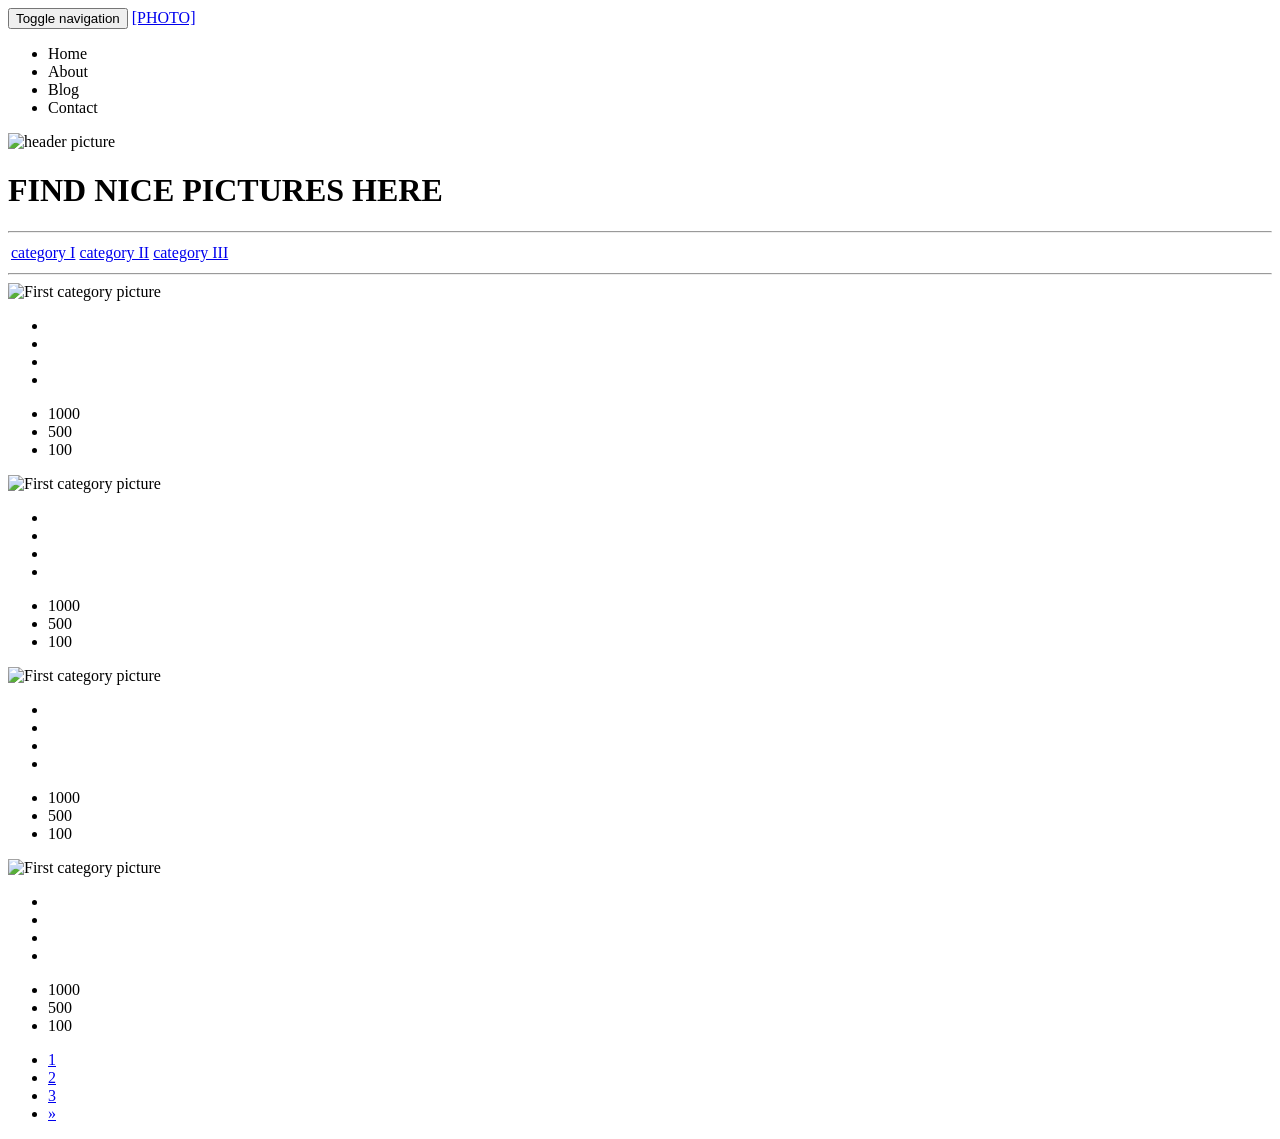
==== src/main/resources/templates/index.html @ 0d0b4f14 "Trabajo dia 4/11" ====
<!DOCTYPE html>
<html xmlns:th="http://www.thymeleaf.org" lang="en">

<head>
  <meta charset="utf-8">
  <meta http-equiv="X-UA-Compatible" content="IE=edge">
  <meta name="viewport" content="width=device-width, initial-scale=1">
  <title>PhotographItem-Responsive Theme</title>

  <!-- Bootstrap core css -->
  <link rel="stylesheet" type="text/css" th:href="@{/bootstrap/css/bootstrap.min.css}">
  <!-- Custom style css -->
  <link rel="stylesheet" type="text/css" th:href="@{/css/style.css}">
  <!-- Magnific-popup css -->
  <link rel="stylesheet" type="text/css" th:href="@{/css/magnific-popup.css}">
  <!-- Font Awesome icons -->
  <link rel="stylesheet" type="text/css" th:href="@{/font-awesome/css/font-awesome.min.css}">

  <!-- HTML5 Shim and Respond.js IE8 support of HTML5 elements and media queries -->
  <!-- WARNING: Respond.js doesn't work if you view the page via file:// -->
  <!--[if lt IE 9]>
        <script src="https://oss.maxcdn.com/libs/html5shiv/3.7.0/html5shiv.js"></script>
        <script src="https://oss.maxcdn.com/libs/respond.js/1.4.2/respond.min.js"></script>
    <![endif]-->
</head>

<body id="page-top">

  <!-- Navigation Bar -->
  <nav class="navbar navbar-fixed-top navbar-default">
    <div class="container">
      <div class="navbar-header">
        <button type="button" class="navbar-toggle" data-toggle="collapse" data-target="#menu">
          <span class="sr-only">Toggle navigation</span>
          <span class="icon-bar"></span>
          <span class="icon-bar"></span>
          <span class="icon-bar"></span>
        </button>
        <a class="navbar-brand page-scroll" href="#page-top">
          <span>[PHOTO]</span>
        </a>
      </div>
      <div class="collapse navbar-collapse navbar-right" id="menu">
        <ul class="nav navbar-nav">
          <li th:class="${activeTab == 'index'} ? 'active lien' : 'lien'"><a th:href="@{/}"><i
                class="fa fa-home sr-icons"></i> Home</a></li>
          <li th:class="${activeTab == 'about'} ? 'active lien' : 'lien'"><a th:href="@{/about}"><i
                class="fa fa-bookmark sr-icons"></i> About</a></li>
          <li th:class="${activeTab == 'blog'} ? 'active lien' : 'lien'"><a th:href="@{/blog}"><i
                class="fa fa-file-text sr-icons"></i> Blog</a></li>
          <li th:class="${activeTab == 'contact'} ? 'active lien' : 'lien'"><a th:href="@{/contact}"><i
                class="fa fa-phone-square sr-icons"></i> Contact</a></li>
        </ul>
      </div>
    </div>
  </nav>
  <!-- End of Navigation Bar -->

  <!-- Principal Content Start -->
  <div id="index">

    <!-- Header -->
    <div class="row">
      <div class="col-xs-12 intro">
        <div class="carousel-inner">
          <div class="item active">
            <img class="img-responsive" th:src="@{/images/index/woman.jpg}" alt="header picture">
          </div>
          <div class="carousel-caption">
            <h1>FIND NICE PICTURES HERE</h1>
            <hr>
          </div>
        </div>
      </div>
    </div>

    <div id="index-body">
      <!-- Pictures Navigation table -->
      <div class="table-responsive">
        <table class="table text-center">
          <thead>
            <tr>
              <td><a class="link active" href="#category1" data-toggle="tab">category I</a></td>
              <td><a class="link" href="#category2" data-toggle="tab">category II</a></td>
              <td><a class="link" href="#category3" data-toggle="tab">category III</a></td>
            </tr>
          </thead>
        </table>
        <hr>
      </div>

      <!-- Navigation Table Content -->
      <div class="tab-content">

        <!-- First Category pictures -->
        <div id="category1" class="tab-pane active">
          <div class="row popup-gallery">
            <div class="col-xs-12 col-sm-6 col-md-3">
              <div class="sol">
                <img class="img-responsive" th:src="@{/images/index/portfolio/1.jpg}" alt="First category picture">
                <div class="behind">
                  <div class="head text-center">
                    <ul class="list-inline">
                      <li>
                        <a class="gallery" th:href="@{/images/index/gallery/1.jpg}" data-toggle="tooltip"
                          data-original-title="Quick View">
                          <i class="fa fa-eye"></i>
                        </a>
                      </li>
                      <li>
                        <a href="#" data-toggle="tooltip" data-original-title="Click if you like it">
                          <i class="fa fa-heart"></i>
                        </a>
                      </li>
                      <li>
                        <a href="#" data-toggle="tooltip" data-original-title="Download">
                          <i class="fa fa-download"></i>
                        </a>
                      </li>
                      <li>
                        <a href="#" data-toggle="tooltip" data-original-title="More information">
                          <i class="fa fa-info"></i>
                        </a>
                      </li>
                    </ul>
                  </div>
                  <div class="row box-content">
                    <ul class="list-inline text-center">
                      <li><i class="fa fa-eye"></i> 1000</li>
                      <li><i class="fa fa-heart"></i> 500</li>
                      <li><i class="fa fa-download"></i> 100</li>
                    </ul>
                  </div>
                </div>
              </div>
            </div>
            <div class="col-xs-12 col-sm-6 col-md-3">
              <div class="sol">
                <img class="img-responsive" th:src="@{/images/index/portfolio/2.jpg}" alt="First category picture">
                <div class="behind">
                  <div class="head text-center">
                    <ul class="list-inline">
                      <li>
                        <a class="gallery" th:href="@{/images/index/gallery/2.jpg}" data-toggle="tooltip"
                          data-original-title="Quick View">
                          <i class="fa fa-eye"></i>
                        </a>
                      </li>
                      <li>
                        <a href="#" data-toggle="tooltip" data-original-title="Click if you like it">
                          <i class="fa fa-heart"></i>
                        </a>
                      </li>
                      <li>
                        <a href="#" data-toggle="tooltip" data-original-title="Download">
                          <i class="fa fa-download"></i>
                        </a>
                      </li>
                      <li>
                        <a href="#" data-toggle="tooltip" data-original-title="More information">
                          <i class="fa fa-info"></i>
                        </a>
                      </li>
                    </ul>
                  </div>
                  <div class="row box-content">
                    <ul class="list-inline text-center">
                      <li><i class="fa fa-eye"></i> 1000</li>
                      <li><i class="fa fa-heart"></i> 500</li>
                      <li><i class="fa fa-download"></i> 100</li>
                    </ul>
                  </div>
                </div>
              </div>
            </div>
            <div class="col-xs-12 col-sm-6 col-md-3">
              <div class="sol">
                <img class="img-responsive" th:src="@{/images/index/portfolio/3.jpg}" alt="First category picture">
                <div class="behind">
                  <div class="head text-center">
                    <ul class="list-inline">
                      <li>
                        <a class="gallery" th:href="@{/images/index/gallery/3.jpg}" data-toggle="tooltip"
                          data-original-title="Quick View">
                          <i class="fa fa-eye"></i>
                        </a>
                      </li>
                      <li>
                        <a href="#" data-toggle="tooltip" data-original-title="Click if you like it">
                          <i class="fa fa-heart"></i>
                        </a>
                      </li>
                      <li>
                        <a href="#" data-toggle="tooltip" data-original-title="Download">
                          <i class="fa fa-download"></i>
                        </a>
                      </li>
                      <li>
                        <a href="#" data-toggle="tooltip" data-original-title="More information">
                          <i class="fa fa-info"></i>
                        </a>
                      </li>
                    </ul>
                  </div>
                  <div class="row box-content">
                    <ul class="list-inline text-center">
                      <li><i class="fa fa-eye"></i> 1000</li>
                      <li><i class="fa fa-heart"></i> 500</li>
                      <li><i class="fa fa-download"></i> 100</li>
                    </ul>
                  </div>
                </div>
              </div>
            </div>
            <div class="col-xs-12 col-sm-6 col-md-3">
              <div class="sol">
                <img class="img-responsive" th:src="@{/images/index/portfolio/4.jpg}" alt="First category picture">
                <div class="behind">
                  <div class="head text-center">
                    <ul class="list-inline">
                      <li>
                        <a class="gallery" th:href="@{/images/index/gallery/4.jpg}" data-toggle="tooltip"
                          data-original-title="Quick View">
                          <i class="fa fa-eye"></i>
                        </a>
                      </li>
                      <li>
                        <a href="#" data-toggle="tooltip" data-original-title="Click if you like it">
                          <i class="fa fa-heart"></i>
                        </a>
                      </li>
                      <li>
                        <a href="#" data-toggle="tooltip" data-original-title="Download">
                          <i class="fa fa-download"></i>
                        </a>
                      </li>
                      <li>
                        <a href="#" data-toggle="tooltip" data-original-title="More information">
                          <i class="fa fa-info"></i>
                        </a>
                      </li>
                    </ul>
                  </div>
                  <div class="row box-content">
                    <ul class="list-inline text-center">
                      <li><i class="fa fa-eye"></i> 1000</li>
                      <li><i class="fa fa-heart"></i> 500</li>
                      <li><i class="fa fa-download"></i> 100</li>
                    </ul>
                  </div>
                </div>
              </div>
            </div>
          </div>
          <nav class="text-center">
            <ul class="pagination">
              <li class="active"><a href="#">1</a></li>
              <li><a href="#">2</a></li>
              <li><a href="#">3</a></li>
              <li><a href="#" aria-label="suivant">
                  <span aria-hidden="true">&raquo;</span>
                </a></li>
            </ul>
          </nav>
        </div>
        <!-- End of First category pictures -->

        <!-- Second category pictures (puedes replicarlo aquí si lo necesitas) -->
        <div id="category2" class="tab-pane">
          <!-- Contenido de la categoría 2 -->
        </div>

      </div>
    </div>
  </div>
  <!-- End of Principal Content -->

</body>

</html>
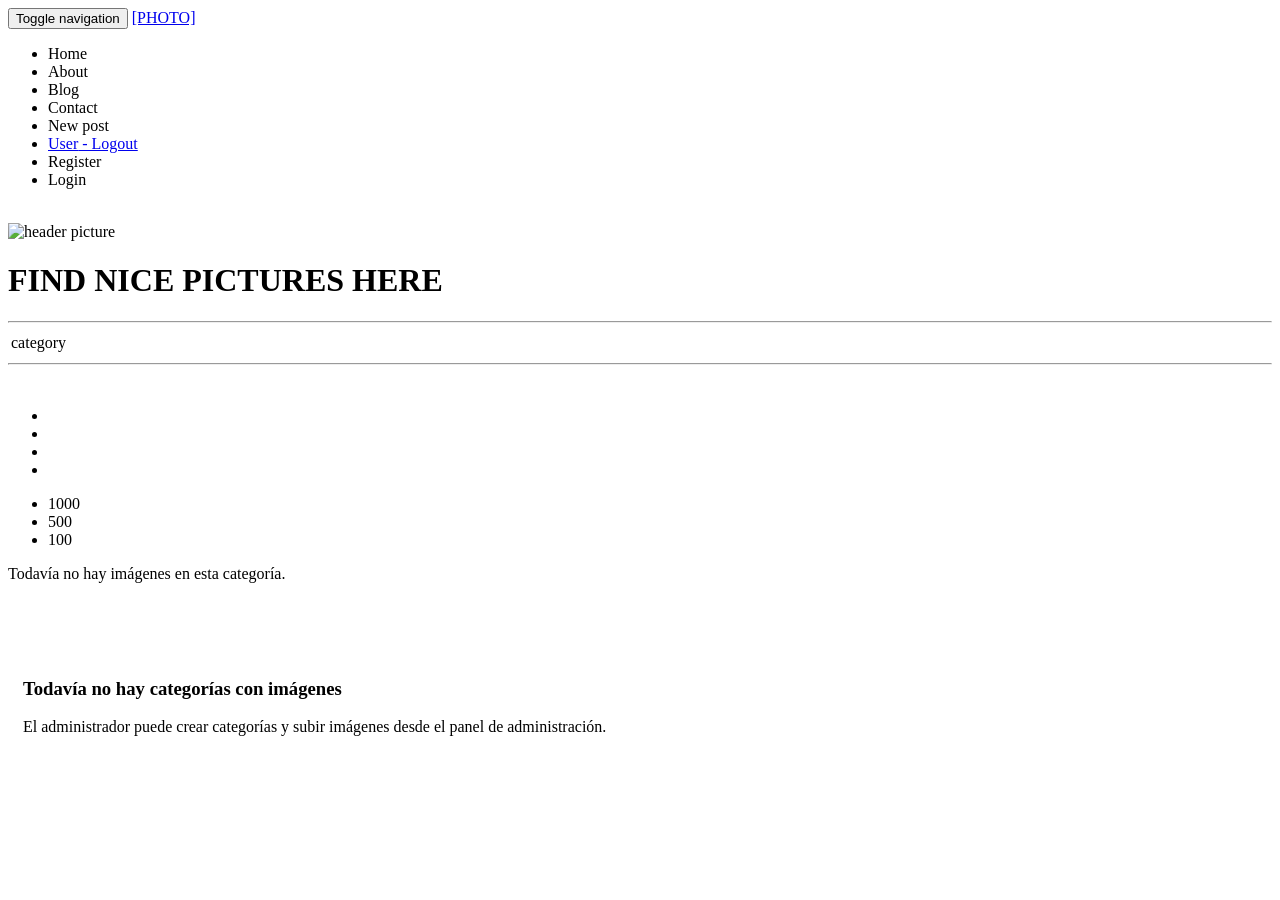
==== commit 3560c5aa: "Trabajo clase dia 9/11" ====
--- a/src/main/resources/templates/index.html
+++ b/src/main/resources/templates/index.html
@@ -1,5 +1,5 @@
 <!DOCTYPE html>
-<html xmlns:th="http://www.thymeleaf.org" lang="en">
+<html xmlns:th="http://www.thymeleaf.org" xmlns:sec="http://www.thymeleaf.org/extras/spring-security" lang="en">
 
 <head>
   <meta charset="utf-8">
@@ -50,6 +50,21 @@
                 class="fa fa-file-text sr-icons"></i> Blog</a></li>
           <li th:class="${activeTab == 'contact'} ? 'active lien' : 'lien'"><a th:href="@{/contact}"><i
                 class="fa fa-phone-square sr-icons"></i> Contact</a></li>
+          <li sec:authorize="isAuthenticated()" class="lien">
+            <a th:href="@{/blog/new}"><i class="fa fa-plus-square sr-icons"></i> New post</a>
+          </li>
+          <li sec:authorize="isAuthenticated()" class="lien">
+            <form th:action="@{/logout}" method="post" id="logoutForm" style="display:none;"></form>
+            <a href="#" onclick="document.getElementById('logoutForm').submit(); return false;">
+              <i class="fa fa-sign-out sr-icons"></i> <span sec:authentication="name">User</span> - Logout
+            </a>
+          </li>
+          <li sec:authorize="isAnonymous()" class="lien">
+            <a th:href="@{/register}"><i class="fa fa-user-plus sr-icons"></i> Register</a>
+          </li>
+          <li sec:authorize="isAnonymous()" class="lien">
+            <a th:href="@{/login}"><i class="fa fa-sign-in sr-icons"></i> Login</a>
+          </li>
         </ul>
       </div>
     </div>
@@ -62,27 +77,33 @@
     <!-- Header -->
     <div class="row">
       <div class="col-xs-12 intro">
-        <div class="carousel-inner">
+        <div class="carousel-inner" th:if="${carouselImages != null and !carouselImages.empty}">
+          <div class="item" th:each="img, stat : ${carouselImages}" th:classappend="${stat.first} ? 'active' : ''">
+            <img class="img-responsive" th:src="@{${img.imageUrl}}" th:alt="${img.title}">
+          </div>
+        </div>
+        <div class="carousel-inner" th:unless="${carouselImages != null and !carouselImages.empty}">
           <div class="item active">
             <img class="img-responsive" th:src="@{/images/index/woman.jpg}" alt="header picture">
           </div>
-          <div class="carousel-caption">
-            <h1>FIND NICE PICTURES HERE</h1>
-            <hr>
-          </div>
+        </div>
+        <div class="carousel-caption">
+          <h1>FIND NICE PICTURES HERE</h1>
+          <hr>
         </div>
       </div>
     </div>
 
     <div id="index-body">
       <!-- Pictures Navigation table -->
-      <div class="table-responsive">
+      <div class="table-responsive" th:if="${categories != null and !categories.empty}">
         <table class="table text-center">
           <thead>
             <tr>
-              <td><a class="link active" href="#category1" data-toggle="tab">category I</a></td>
-              <td><a class="link" href="#category2" data-toggle="tab">category II</a></td>
-              <td><a class="link" href="#category3" data-toggle="tab">category III</a></td>
+              <td th:each="cat, stat : ${categories}">
+                <a class="link" th:classappend="${stat.first} ? 'active' : ''"
+                   th:href="@{'#category' + ${cat.id}}" data-toggle="tab" th:text="${cat.name}">category</a>
+              </td>
             </tr>
           </thead>
         </table>
@@ -90,136 +111,18 @@
       </div>
 
       <!-- Navigation Table Content -->
-      <div class="tab-content">
-
-        <!-- First Category pictures -->
-        <div id="category1" class="tab-pane active">
-          <div class="row popup-gallery">
-            <div class="col-xs-12 col-sm-6 col-md-3">
+      <div class="tab-content" th:if="${categories != null and !categories.empty}">
+        <div th:each="cat, stat : ${categories}" th:id="'category' + ${cat.id}" class="tab-pane"
+             th:classappend="${stat.first} ? 'active' : ''">
+          <div class="row popup-gallery" th:if="${cat.images != null and !cat.images.empty}">
+            <div class="col-xs-12 col-sm-6 col-md-3" th:each="img : ${cat.images}">
               <div class="sol">
-                <img class="img-responsive" th:src="@{/images/index/portfolio/1.jpg}" alt="First category picture">
+                <img class="img-responsive" th:src="@{${img.imageUrl}}" th:alt="${img.title}">
                 <div class="behind">
                   <div class="head text-center">
                     <ul class="list-inline">
                       <li>
-                        <a class="gallery" th:href="@{/images/index/gallery/1.jpg}" data-toggle="tooltip"
-                          data-original-title="Quick View">
-                          <i class="fa fa-eye"></i>
-                        </a>
-                      </li>
-                      <li>
-                        <a href="#" data-toggle="tooltip" data-original-title="Click if you like it">
-                          <i class="fa fa-heart"></i>
-                        </a>
-                      </li>
-                      <li>
-                        <a href="#" data-toggle="tooltip" data-original-title="Download">
-                          <i class="fa fa-download"></i>
-                        </a>
-                      </li>
-                      <li>
-                        <a href="#" data-toggle="tooltip" data-original-title="More information">
-                          <i class="fa fa-info"></i>
-                        </a>
-                      </li>
-                    </ul>
-                  </div>
-                  <div class="row box-content">
-                    <ul class="list-inline text-center">
-                      <li><i class="fa fa-eye"></i> 1000</li>
-                      <li><i class="fa fa-heart"></i> 500</li>
-                      <li><i class="fa fa-download"></i> 100</li>
-                    </ul>
-                  </div>
-                </div>
-              </div>
-            </div>
-            <div class="col-xs-12 col-sm-6 col-md-3">
-              <div class="sol">
-                <img class="img-responsive" th:src="@{/images/index/portfolio/2.jpg}" alt="First category picture">
-                <div class="behind">
-                  <div class="head text-center">
-                    <ul class="list-inline">
-                      <li>
-                        <a class="gallery" th:href="@{/images/index/gallery/2.jpg}" data-toggle="tooltip"
-                          data-original-title="Quick View">
-                          <i class="fa fa-eye"></i>
-                        </a>
-                      </li>
-                      <li>
-                        <a href="#" data-toggle="tooltip" data-original-title="Click if you like it">
-                          <i class="fa fa-heart"></i>
-                        </a>
-                      </li>
-                      <li>
-                        <a href="#" data-toggle="tooltip" data-original-title="Download">
-                          <i class="fa fa-download"></i>
-                        </a>
-                      </li>
-                      <li>
-                        <a href="#" data-toggle="tooltip" data-original-title="More information">
-                          <i class="fa fa-info"></i>
-                        </a>
-                      </li>
-                    </ul>
-                  </div>
-                  <div class="row box-content">
-                    <ul class="list-inline text-center">
-                      <li><i class="fa fa-eye"></i> 1000</li>
-                      <li><i class="fa fa-heart"></i> 500</li>
-                      <li><i class="fa fa-download"></i> 100</li>
-                    </ul>
-                  </div>
-                </div>
-              </div>
-            </div>
-            <div class="col-xs-12 col-sm-6 col-md-3">
-              <div class="sol">
-                <img class="img-responsive" th:src="@{/images/index/portfolio/3.jpg}" alt="First category picture">
-                <div class="behind">
-                  <div class="head text-center">
-                    <ul class="list-inline">
-                      <li>
-                        <a class="gallery" th:href="@{/images/index/gallery/3.jpg}" data-toggle="tooltip"
-                          data-original-title="Quick View">
-                          <i class="fa fa-eye"></i>
-                        </a>
-                      </li>
-                      <li>
-                        <a href="#" data-toggle="tooltip" data-original-title="Click if you like it">
-                          <i class="fa fa-heart"></i>
-                        </a>
-                      </li>
-                      <li>
-                        <a href="#" data-toggle="tooltip" data-original-title="Download">
-                          <i class="fa fa-download"></i>
-                        </a>
-                      </li>
-                      <li>
-                        <a href="#" data-toggle="tooltip" data-original-title="More information">
-                          <i class="fa fa-info"></i>
-                        </a>
-                      </li>
-                    </ul>
-                  </div>
-                  <div class="row box-content">
-                    <ul class="list-inline text-center">
-                      <li><i class="fa fa-eye"></i> 1000</li>
-                      <li><i class="fa fa-heart"></i> 500</li>
-                      <li><i class="fa fa-download"></i> 100</li>
-                    </ul>
-                  </div>
-                </div>
-              </div>
-            </div>
-            <div class="col-xs-12 col-sm-6 col-md-3">
-              <div class="sol">
-                <img class="img-responsive" th:src="@{/images/index/portfolio/4.jpg}" alt="First category picture">
-                <div class="behind">
-                  <div class="head text-center">
-                    <ul class="list-inline">
-                      <li>
-                        <a class="gallery" th:href="@{/images/index/gallery/4.jpg}" data-toggle="tooltip"
+                        <a class="gallery" th:href="@{${img.imageUrl}}" data-toggle="tooltip"
                           data-original-title="Quick View">
                           <i class="fa fa-eye"></i>
                         </a>
@@ -252,24 +155,16 @@
               </div>
             </div>
           </div>
-          <nav class="text-center">
-            <ul class="pagination">
-              <li class="active"><a href="#">1</a></li>
-              <li><a href="#">2</a></li>
-              <li><a href="#">3</a></li>
-              <li><a href="#" aria-label="suivant">
-                  <span aria-hidden="true">&raquo;</span>
-                </a></li>
-            </ul>
-          </nav>
+          <p class="text-center text-muted" th:if="${cat.images == null or cat.images.empty}">
+            Todavía no hay imágenes en esta categoría.
+          </p>
         </div>
-        <!-- End of First category pictures -->
+      </div>
 
-        <!-- Second category pictures (puedes replicarlo aquí si lo necesitas) -->
-        <div id="category2" class="tab-pane">
-          <!-- Contenido de la categoría 2 -->
-        </div>
-
+      <div class="text-center text-muted" th:unless="${categories != null and !categories.empty}" style="padding: 60px 15px;">
+        <i class="fa fa-picture-o fa-3x"></i>
+        <h3>Todavía no hay categorías con imágenes</h3>
+        <p>El administrador puede crear categorías y subir imágenes desde el panel de administración.</p>
       </div>
     </div>
   </div>
